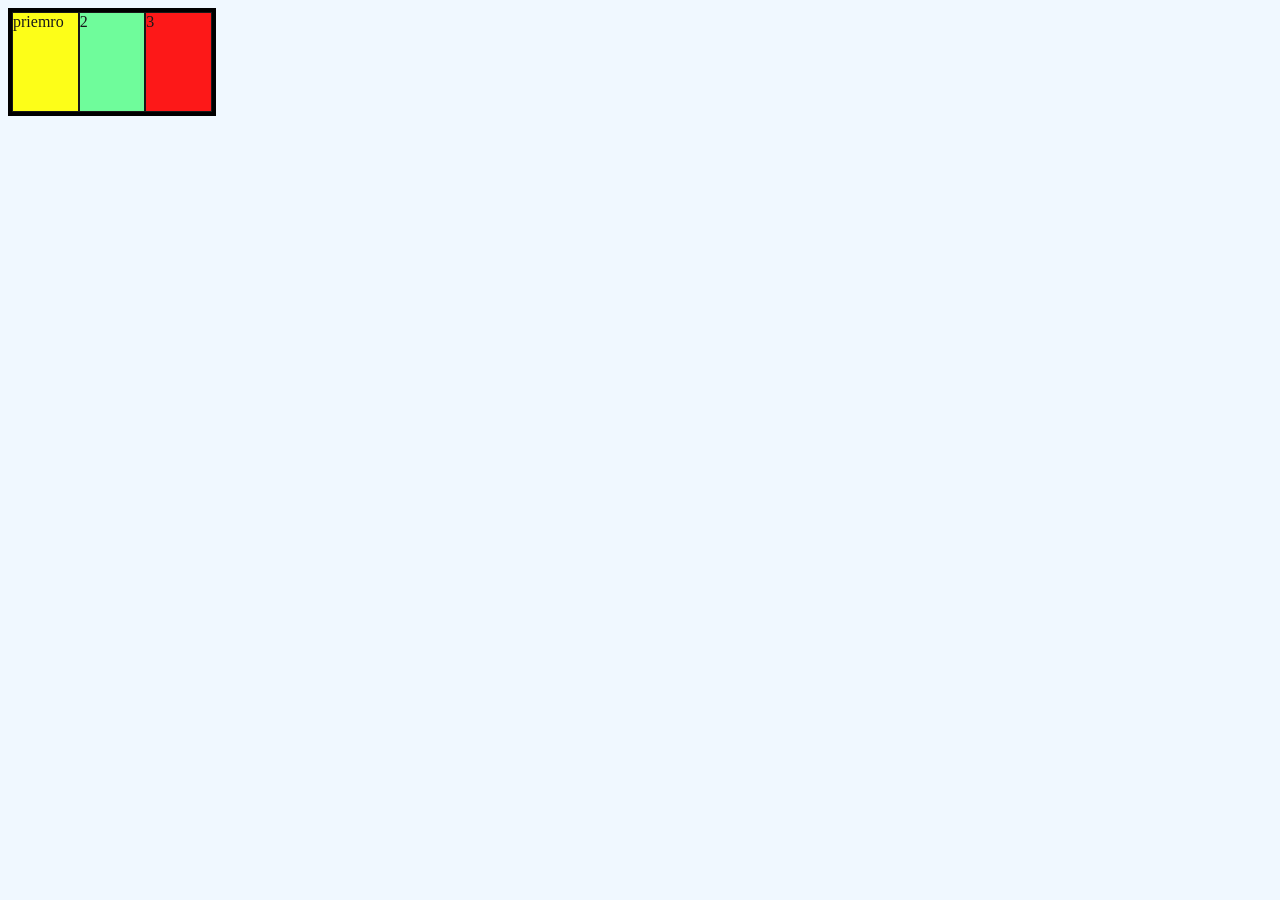
==== flexbox.html @ 8e584dc0 "starting with flexbox" ====
<!DOCTYPE html>
<html lang="en">
  <head>
    <meta charset="UTF-8" />
    <meta name="viewport" content="width=device-width, initial-scale=1.0" />
    <title>Document</title>

    <style>
      body {
        background-color: aliceblue;
      }

      .parent {
        display: flex;
        /* flex-direction: row; */
        /* flex-wrap: nowrap; */
        /* flex-wrap: wrap; */
        flex-flow: row nowrap;
        border: 4px solid #000;
        width: 200px;
        /* flex-direction: row; */
        /* flex-direction: row-reverse; */
        /* flex-direction: column; */
        /* flex-direction: column-reverse; */
        /* direction: rtl; */
        /* writing-mode: vertical-lr; */

        .item {
          box-sizing: border-box;
          border: 1px solid;
          opacity: 0.9;
          /* width: 200px; */
          height: 100px;
          background-color: #09f;
          cursor: pointer;

          /* flex: auto; */

          /* valores por defecto */
          flex-grow: 1; /* Los elementos CRECEN. */
          flex-shrink: 1; /* Los elementos pueden reducir su tamaño a un tamaño mas pequeño que su flex-basis */
          flex-basis: 0; /* Los elementos tienen un tamaño base en auto */

          flex: 1;
        }

        .item:first-child {
          background-color: yellow;
        }

        .item:nth-child(2) {
          background-color: rgba(58, 255, 114, 0.779);
        }

        .item:last-child {
          background-color: red;
        }
      }
    </style>
  </head>
  <body>
    <section class="parent">
      <div class="item">priemro</div>
      <div class="item">2</div>
      <div class="item">3</div>
    </section>
  </body>
</html>
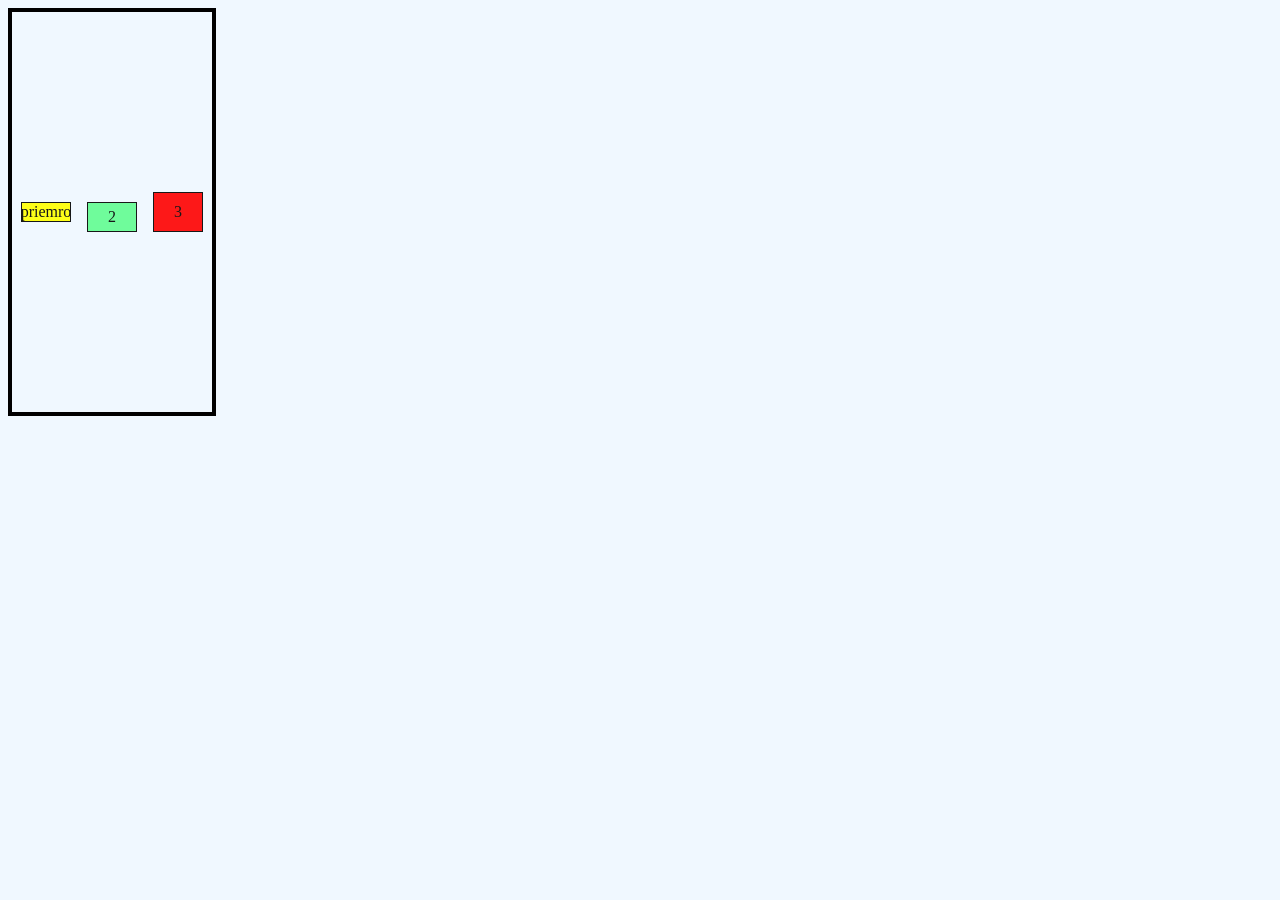
==== commit 27eb762f: "flexbox done" ====
--- a/flexbox.html
+++ b/flexbox.html
@@ -15,9 +15,10 @@
         /* flex-direction: row; */
         /* flex-wrap: nowrap; */
         /* flex-wrap: wrap; */
-        flex-flow: row nowrap;
+        /* flex-flow: row nowrap; */
         border: 4px solid #000;
         width: 200px;
+        height: 400px;
         /* flex-direction: row; */
         /* flex-direction: row-reverse; */
         /* flex-direction: column; */
@@ -25,35 +26,58 @@
         /* direction: rtl; */
         /* writing-mode: vertical-lr; */
 
+        flex-direction: row; /* <-- eje principal */
+        justify-content: center;
+        flex-flow: row wrap;
+        /* justify-content: space-around;
+        justify-content: space-between; */
+        gap: 1rem;
+        align-items: center;
+        align-content: center;
+
         .item {
           box-sizing: border-box;
           border: 1px solid;
           opacity: 0.9;
           /* width: 200px; */
-          height: 100px;
-          background-color: #09f;
+          height: 50px;
+          /* background-color: #09f; */
           cursor: pointer;
+          width: 50px;
+          display: flex;
+          justify-content: center;
+          align-items: center;
+          /* align-content: center; */
+
+          /* valores por defecto */
+          /* flex-grow: 1; */ /* Los elementos CRECEN. */
+          /* flex-shrink: 1; */ /* Los elementos pueden reducir su tamaño a un tamaño mas pequeño que su flex-basis */
+          /* flex-basis: 0; */ /* Los elementos tienen un tamaño base en auto */
 
           /* flex: auto; */
-
-          /* valores por defecto */
-          flex-grow: 1; /* Los elementos CRECEN. */
-          flex-shrink: 1; /* Los elementos pueden reducir su tamaño a un tamaño mas pequeño que su flex-basis */
-          flex-basis: 0; /* Los elementos tienen un tamaño base en auto */
-
-          flex: 1;
+          /* flex: 1; */
         }
 
         .item:first-child {
           background-color: yellow;
+          /* flex: 4;
+          order: 3; */
+          height: 20px;
         }
 
         .item:nth-child(2) {
           background-color: rgba(58, 255, 114, 0.779);
+          /* flex: 2;
+          order: 1; */
+          height: 30px;
+          align-self: flex-end;
         }
 
         .item:last-child {
           background-color: red;
+          /* flex: 1;
+          order: 2; */
+          height: 40px;
         }
       }
     </style>
